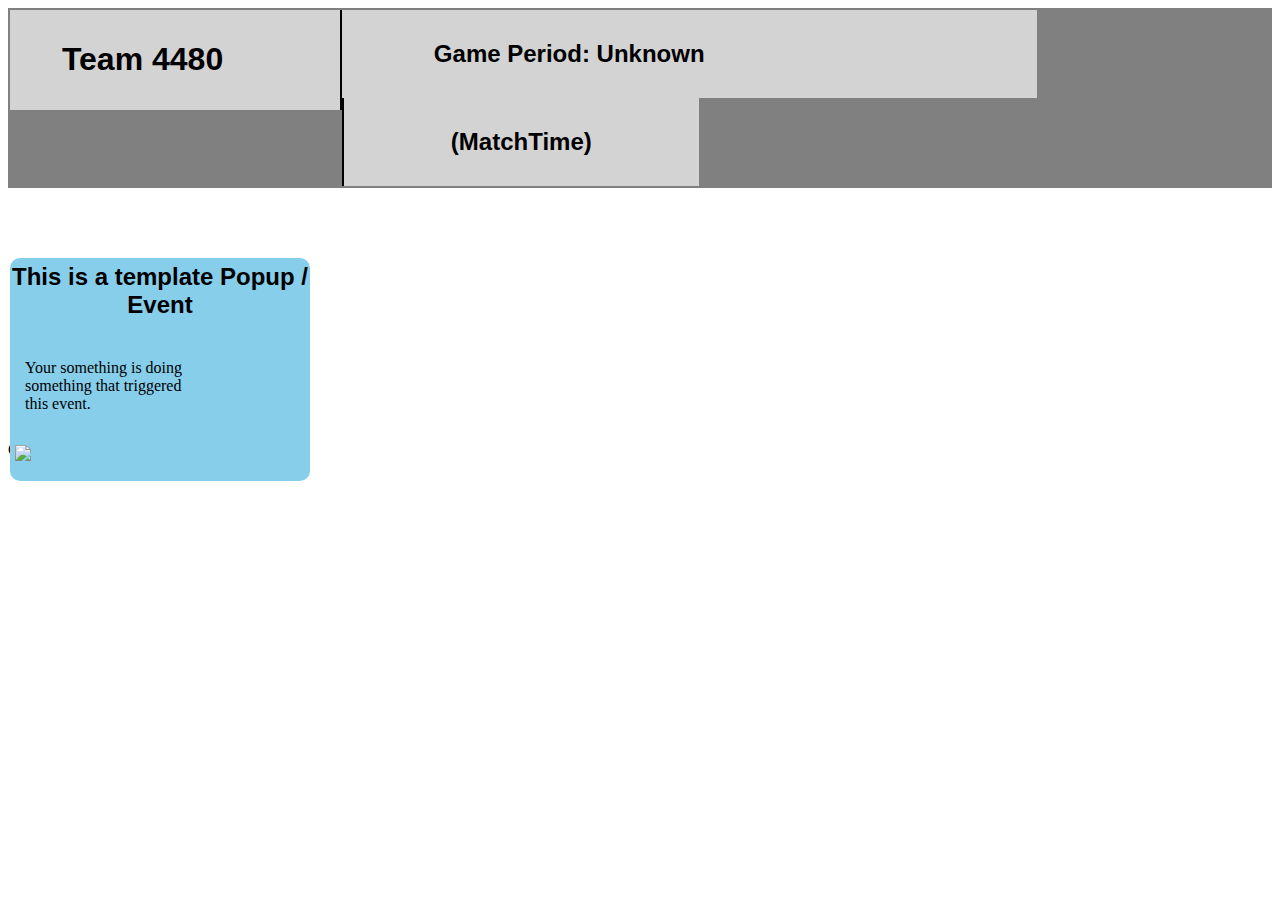
==== Calebs Tests/Web Server/index.html @ 9b9819b9 "Added in a implamentation of pynetworktables2js" ====
<!DOCTYPE html>
<html>

<head>
    <title>Team 4480 - HUD Test</title>
    <meta charset="utf-8" />

    <link href="static/reset.css" rel="stylesheet">
    <link href="static/Hud.css" rel="stylesheet">
    
    <script src="static/jquery-3.2.1.min.js" defer></script>
    <script src="/static/eventHandler.js" defer></script>
    <script src="static/Hud.js"></script>
    
    <!--Connect To Py Networktables-->
    <script src="/networktables/networktables.js"></script>

</head>

<body>
    <div id="header" class="clearfix">
        <section id="team">
            <h1>Team 4480</h1>
        </section>
        <section id="period">
            
            <h2>Game Period: Unknown</h2>
        </section>
        <section id="timer">
            <h2>(MatchTime)</h2>
        </section>
        
    </div>
    
    
    <div class="SOP clearfix" id="templatePopup">
        <h2>This is a template Popup / Event</h2>
        <p>
            Your something is doing something that triggered this  event.
        </p>
        
        <p>
            <img src="static/IMG/Battery%20Icon.jpg"/>
        </p>
    </div>
    
    
    
    Other stuff
</body>

</html>
---- Calebs Tests/Web Server/static/Hud.css ----
/*Globl Inherited Styles*/
h1, h2{
    font-family: arial;
}



/*Generic Slide Out Popout*/

.SOP{
    margin: 2px;
    margin-bottom: 10px;
    display: block;
    width: 30%;
    background-color: skyblue;
    min-width: 230px;
    max-width: 300px;
    
    border-radius: 10px;
    position: relative;
    
    /*Location*/
    top: 50px;
/*
    left: -300px;
*/
}

.SOP h2{
    padding-top: 5px;
    padding-bottom: 5px;
    text-align: center;
}

.SOP p:first-of-type{
    padding-left: 15px;
    float: left;
    width: 60%;
}

.SOP p:last-of-type{
    float: left;
    padding: 0px 5px;
    width: 40%;
}







/*General styles*/
img{
    width: 100%;
}

.clearfix::after { 
   content: " ";
   display: block; 
   height: 0; 
   clear: both;
}

/*Header*/
div#header{
    background-color: grey;
    padding: 2px;
}
div#header section{
    display: block;
    float: left;
    background-color: lightgray;
    padding: 10px 20px;
}
section#team{
    border-right: solid 2px black;
    width: 23%
}
section#period{
    width: 52%;
}
section#timer{
    border-left: solid 2px black;
    width: 25%;
    text-align: center;
}
section#team h1, section#period h2{
    padding-left: 11%;
}
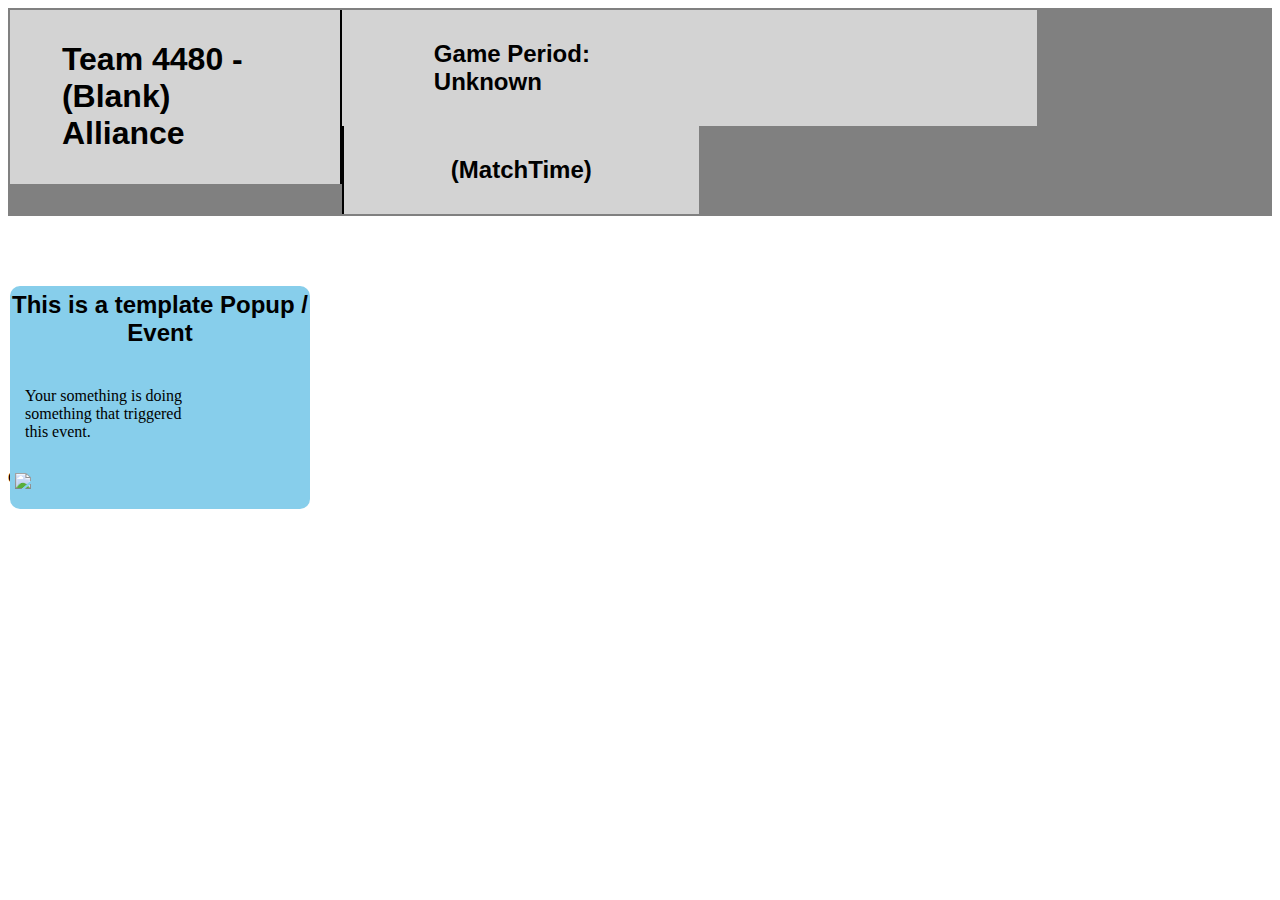
==== commit 65a2a7d5: "Its broken but its getting closer" ====
--- a/Calebs Tests/Web Server/index.html
+++ b/Calebs Tests/Web Server/index.html
@@ -7,27 +7,30 @@
 
     <link href="static/reset.css" rel="stylesheet">
     <link href="static/Hud.css" rel="stylesheet">
-    
-    <script src="static/jquery-3.2.1.min.js" defer></script>
-    <script src="/static/eventHandler.js" defer></script>
-    <script src="static/Hud.js"></script>
-    
+
     <!--Connect To Py Networktables-->
     <script src="/networktables/networktables.js"></script>
 
+    <!--Get JQuery-->
+    <script src="static/jquery-3.2.1.min.js"></script>
+    
+    <!--Get My Scripts-->
+    <script src="static/eventHandler.js" defer></script>
+    <script src="static/Hud.js" defer></script>
+    
 </head>
 
 <body>
     <div id="header" class="clearfix">
         <section id="team">
-            <h1>Team 4480</h1>
+            <h1>Team 4480 - <div id="allianceValue">(Blank)</div> Alliance</h1>
         </section>
         <section id="period">
             
-            <h2>Game Period: Unknown</h2>
+            <h2>Game Period: <div id="periodValue">Unknown</div></h2>
         </section>
         <section id="timer">
-            <h2>(MatchTime)</h2>
+            <h2 id="timerValue">(MatchTime)</h2>
         </section>
         
     </div>
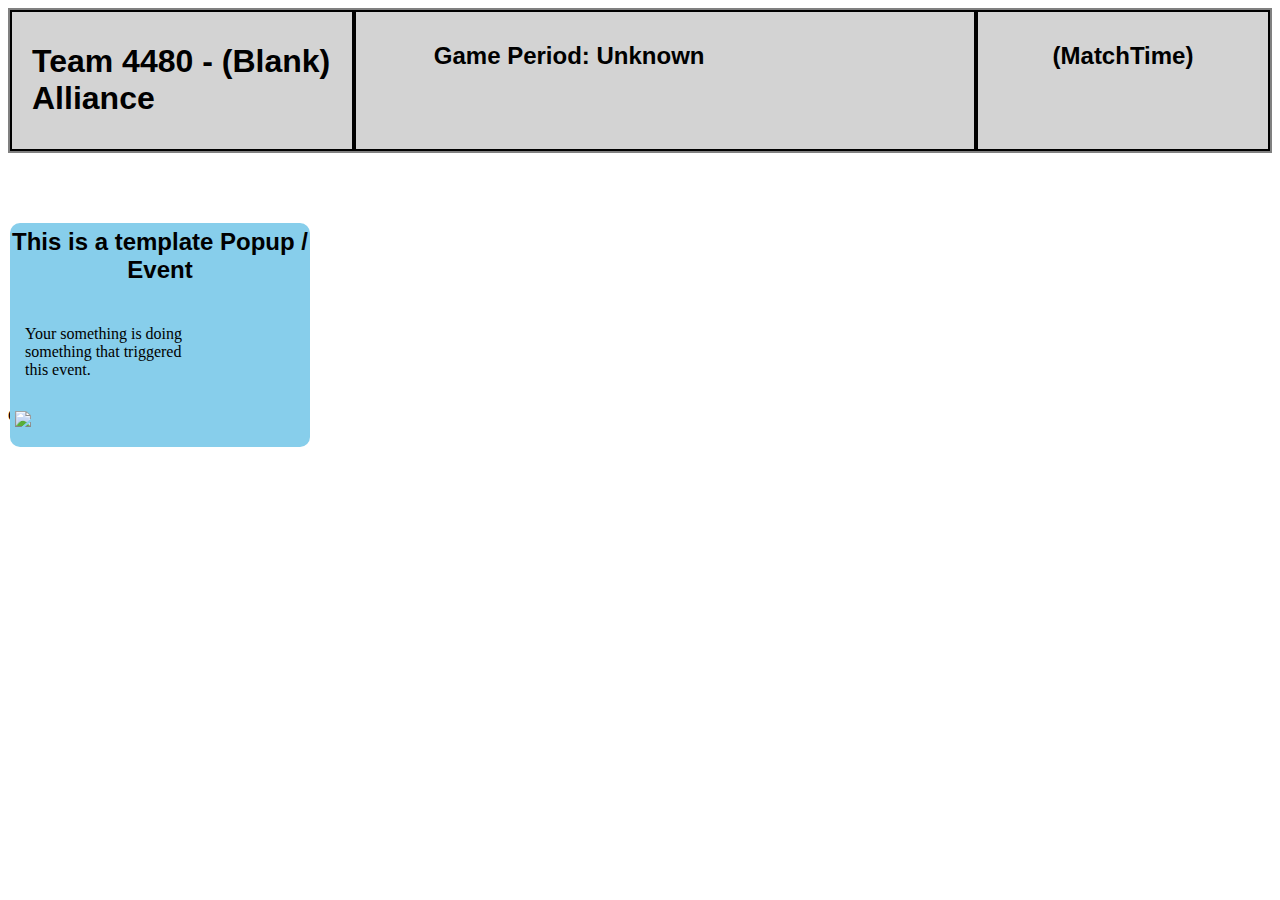
==== commit 9a6ce31d: "Got the basics of the header working." ====
--- a/Calebs Tests/Web Server/index.html
+++ b/Calebs Tests/Web Server/index.html
@@ -23,11 +23,11 @@
 <body>
     <div id="header" class="clearfix">
         <section id="team">
-            <h1>Team 4480 - <div id="allianceValue">(Blank)</div> Alliance</h1>
+            <h1>Team 4480 - <div class="inlineDiv" id="allianceValue">(Blank)</div> Alliance</h1>
         </section>
         <section id="period">
             
-            <h2>Game Period: <div id="periodValue">Unknown</div></h2>
+            <h2>Game Period: <div class="inlineDiv"  id="periodValue">Unknown</div></h2>
         </section>
         <section id="timer">
             <h2 id="timerValue">(MatchTime)</h2>
--- a/Calebs Tests/Web Server/static/Hud.css
+++ b/Calebs Tests/Web Server/static/Hud.css
@@ -3,7 +3,9 @@
     font-family: arial;
 }
 
-
+.inlineDiv{
+    display: inline;
+}
 
 /*Generic Slide Out Popout*/
 
@@ -66,25 +68,31 @@
 div#header{
     background-color: grey;
     padding: 2px;
+    display: flex;
+    flex-flow: row nowrap;
 }
+
+
 div#header section{
     display: block;
     float: left;
     background-color: lightgray;
     padding: 10px 20px;
+    border: 2px solid black;
+    
 }
 section#team{
-    border-right: solid 2px black;
-    width: 23%
+    flex: 0 0 300px;
+
 }
 section#period{
-    width: 52%;
+    flex: 1 1 400px;
+    
+}
+section#period h2{
+    padding-left: 10%;
 }
 section#timer{
-    border-left: solid 2px black;
-    width: 25%;
+    flex: 0 1 250px;
     text-align: center;
 }
-section#team h1, section#period h2{
-    padding-left: 11%;
-}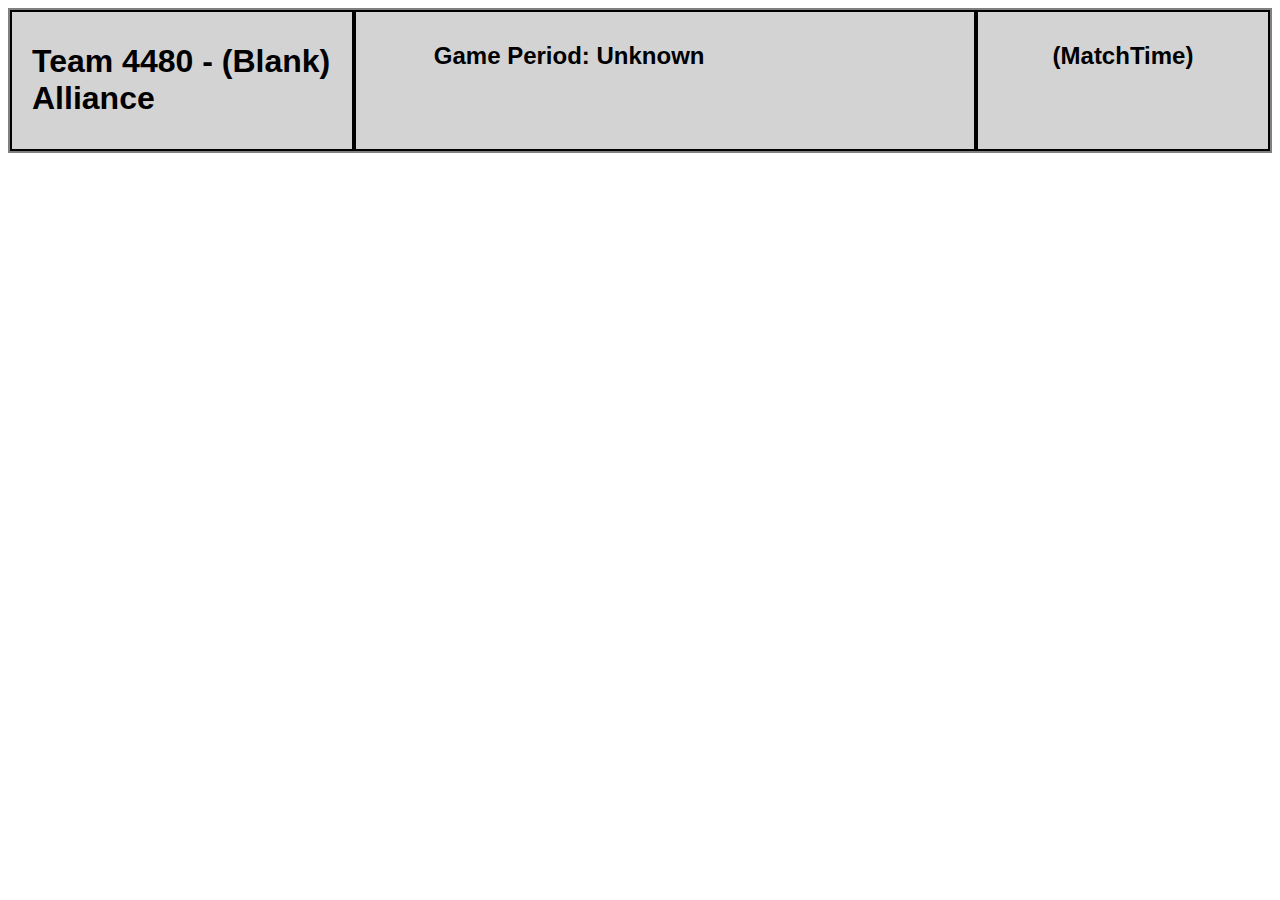
==== commit 64c36670: "Merge branch 'WebServerAndHud' into mergeBranch" ====
--- a/Calebs Tests/Web Server/index.html
+++ b/Calebs Tests/Web Server/index.html
@@ -18,6 +18,7 @@
     <script src="static/eventHandler.js" defer></script>
     <script src="static/Hud.js" defer></script>
     
+    
 </head>
 
 <body>
@@ -36,20 +37,31 @@
     </div>
     
     
-    <div class="SOP clearfix" id="templatePopup">
-        <h2>This is a template Popup / Event</h2>
+    <div class="SOP clearfix" id="autoPopup">
+        <h2>Autonomous Mode Activated!</h2>
         <p>
-            Your something is doing something that triggered this  event.
+            The robot is currently In Autonomous Mode. Please wait for the Mode to switch before opperating.
         </p>
         
         <p>
-            <img src="static/IMG/Battery%20Icon.jpg"/>
+            <img src="static/IMG/Alert.ico"/>
         </p>
     </div>
     
+
     
     
+<!--
     Other stuff
+    <button onclick="trigger(0,'True')">E1 True</button> <br>
+    <button onclick="trigger(0,'False')">E1 False</button><br>
+    
+    <button onclick="trigger(1,'True')">E2 True</button><br>
+    <button onclick="trigger(1,'False')">E2 False</button><br>
+    
+    <button onclick="trigger(2,'True')">E3 True</button><br>
+    <button onclick="trigger(2,'False')">E3 False</button><br>
+-->
 </body>
 
 </html>
--- a/Calebs Tests/Web Server/static/Hud.css
+++ b/Calebs Tests/Web Server/static/Hud.css
@@ -19,13 +19,13 @@
     max-width: 300px;
     
     border-radius: 10px;
-    position: relative;
+    position: fixed;
+    
     
     /*Location*/
-    top: 50px;
-/*
-    left: -300px;
-*/
+    right: -350px;
+/*    right: 0px;*/
+    
 }
 
 .SOP h2{
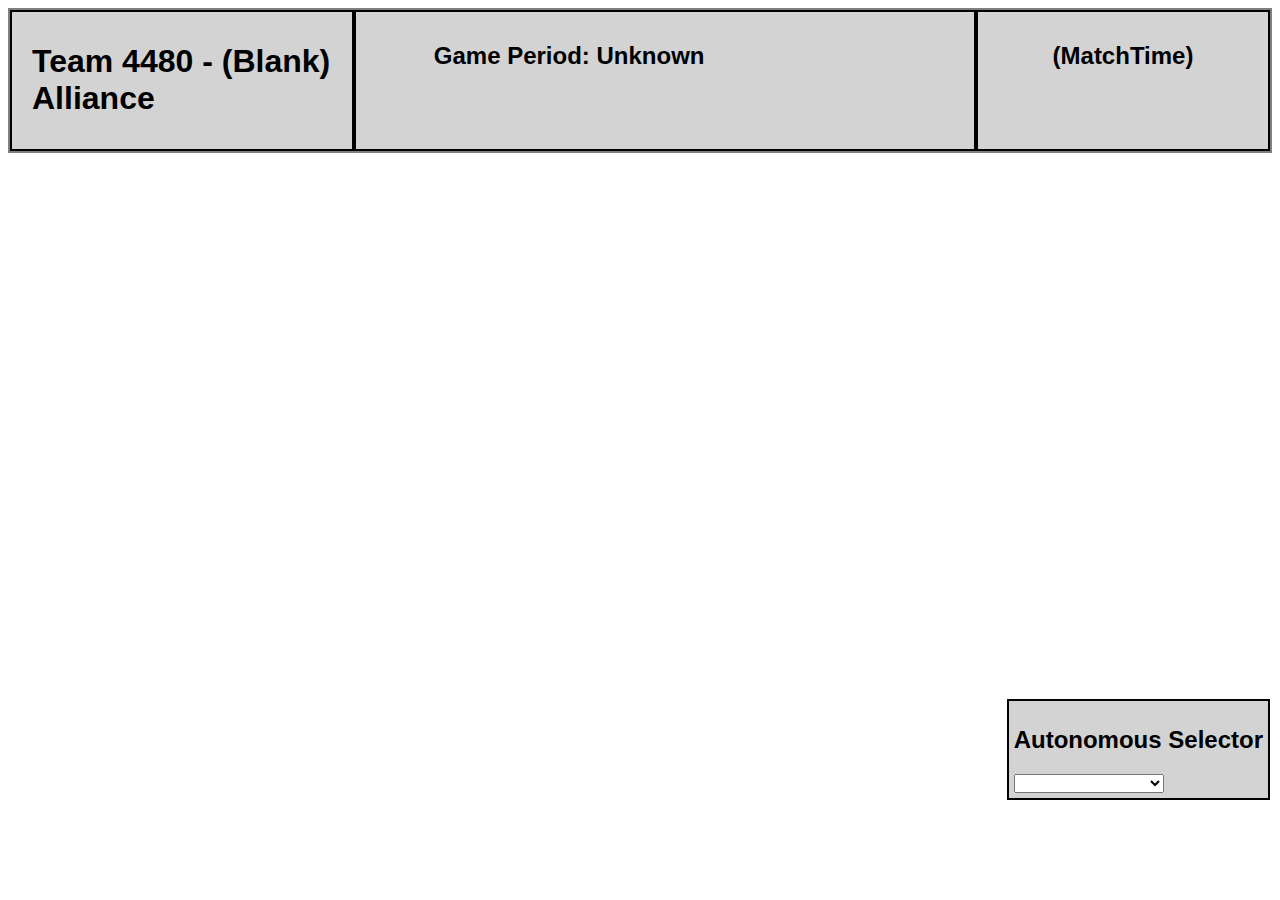
==== commit bda2055b: "Merge pull request #30 from cboy116/HUD-1.1" ====
--- a/Calebs Tests/Web Server/index.html
+++ b/Calebs Tests/Web Server/index.html
@@ -8,11 +8,15 @@
     <link href="static/reset.css" rel="stylesheet">
     <link href="static/Hud.css" rel="stylesheet">
 
-    <!--Connect To Py Networktables-->
-    <script src="/networktables/networktables.js"></script>
-
     <!--Get JQuery-->
     <script src="static/jquery-3.2.1.min.js"></script>
+    
+    <!--Connect To Py Networktables-->
+    <script src="https://d3js.org/d3.v4.min.js"></script>
+    <script src="/networktables/networktables.js"></script>
+    <script src="/networktables/utils.js"></script>
+    
+
     
     <!--Get My Scripts-->
     <script src="static/eventHandler.js" defer></script>
@@ -34,6 +38,11 @@
             <h2 id="timerValue">(MatchTime)</h2>
         </section>
         
+    </div>
+    
+    <div id="Selector">
+        <h2>Autonomous Selector</h2>
+        <select id="AutonomousSelector"></select>
     </div>
     
     
--- a/Calebs Tests/Web Server/static/Hud.css
+++ b/Calebs Tests/Web Server/static/Hud.css
@@ -96,3 +96,19 @@
     flex: 0 1 250px;
     text-align: center;
 }
+
+#AutonomousSelector{
+    padding:  px;
+    width: 150px;
+}
+
+#Selector{
+    padding: 5px;
+    display: inline-block;
+    position: fixed;
+    bottom: 100px;
+    right: 10px;
+    background-color: lightgray;
+    border: 2px solid black;
+
+}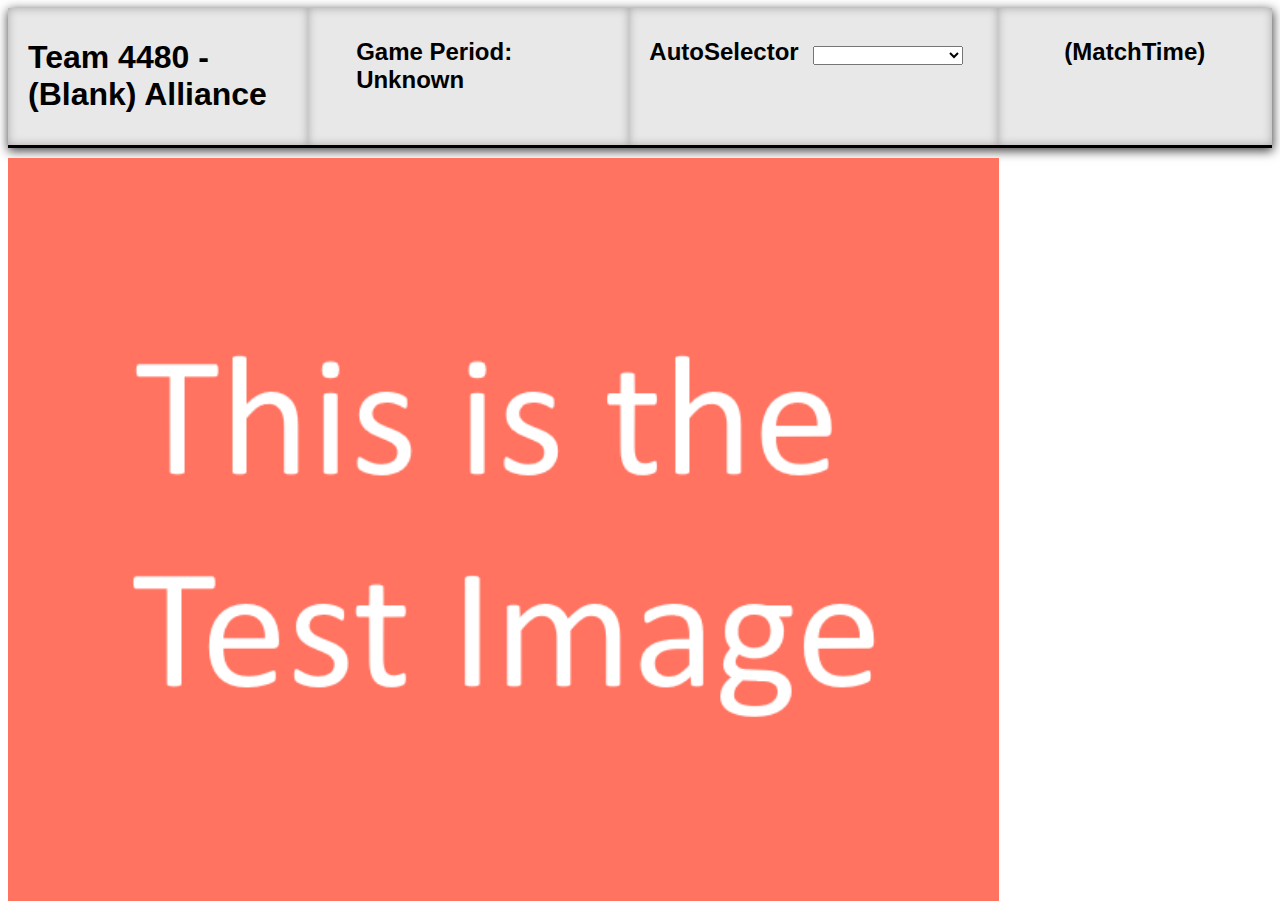
==== commit 779510b0: "Merge pull request #31 from cboy116/HUD-1.1" ====
--- a/Calebs Tests/Web Server/index.html
+++ b/Calebs Tests/Web Server/index.html
@@ -16,8 +16,6 @@
     <script src="/networktables/networktables.js"></script>
     <script src="/networktables/utils.js"></script>
     
-
-    
     <!--Get My Scripts-->
     <script src="static/eventHandler.js" defer></script>
     <script src="static/Hud.js" defer></script>
@@ -30,19 +28,28 @@
         <section id="team">
             <h1>Team 4480 - <div class="inlineDiv" id="allianceValue">(Blank)</div> Alliance</h1>
         </section>
+        
         <section id="period">
             
             <h2>Game Period: <div class="inlineDiv"  id="periodValue">Unknown</div></h2>
         </section>
+                   
+        <section id="Selector">
+            <h2>AutoSelector</h2>
+            <select id="AutonomousSelector"></select>
+        </section>
+        
+        
         <section id="timer">
             <h2 id="timerValue">(MatchTime)</h2>
         </section>
-        
+
     </div>
     
-    <div id="Selector">
-        <h2>Autonomous Selector</h2>
-        <select id="AutonomousSelector"></select>
+    <!--The MJPEG stream goes in here-->
+    <div id="Stream">
+        <!--Change the src-->
+        <img id="streamImg" src="static/IMG/TestImage.png"/>
     </div>
     
     
--- a/Calebs Tests/Web Server/static/Hud.css
+++ b/Calebs Tests/Web Server/static/Hud.css
@@ -46,12 +46,6 @@
     width: 40%;
 }
 
-
-
-
-
-
-
 /*General styles*/
 img{
     width: 100%;
@@ -66,27 +60,29 @@
 
 /*Header*/
 div#header{
-    background-color: grey;
-    padding: 2px;
+    background-color: lightgray;
     display: flex;
     flex-flow: row nowrap;
+
+    border-bottom: 3px solid black;
+    box-shadow: 0px 2px 10px 0.5px rgba(0,0,0,0.75);
 }
 
 
 div#header section{
     display: block;
     float: left;
-    background-color: lightgray;
+    background-color: #e8e8e8;
+    box-shadow: inset 0px 0px 10px 0px darkgray;
     padding: 10px 20px;
-    border: 2px solid black;
     
 }
 section#team{
-    flex: 0 0 300px;
+    flex: 0 0 260px;
+}
 
-}
 section#period{
-    flex: 1 1 400px;
+    flex: 1 1 300px;
     
 }
 section#period h2{
@@ -102,13 +98,78 @@
     width: 150px;
 }
 
-#Selector{
-    padding: 5px;
+section#Selector{
+    flex: 0 1 350px;
+    
+}
+section#Selector h2{
     display: inline-block;
-    position: fixed;
-    bottom: 100px;
-    right: 10px;
-    background-color: lightgray;
-    border: 2px solid black;
+    
+}
 
+section#Selector select{
+    margin-left: 10px;
+    display: inline-block;
+}
+
+#streamImg{
+    padding-top: 10px;    
+}
+
+
+@media only all and (max-width: 770px) {
+    
+    div#header{
+        display: block;
+    }
+    
+    div#header section{
+        width: 50%;
+        padding: 5px;
+        text-align: left;
+        margin-left: 0px;
+        padding-left: 2%;
+    }
+    
+    section#period h2{
+        padding-left: 0px;
+    }
+}
+
+@media only all and (max-width: 568px) {
+    .SOP{
+        display: none;
+    }
+    
+    div#header section{
+        padding: 5px 0px;;
+        width: 100%;
+        text-align: center;
+    }
+    div#header section#team{
+        font-size: 0.9em;
+        width: 50%;
+    }
+    div#header section#period{
+        font-size: 0.9em;
+        width: 50%;
+    }
+    
+}
+
+@media only all and (max-width: 408px) {
+    div#header section{
+        padding: 5px 0px;;
+        width: 100;
+        text-align: center;
+    }
+    
+    div#header section#team{
+        font-size: 0.9em;
+        width: 100%;
+    }
+    div#header section#period{
+        font-size: 0.9em;
+        width: 100%;
+    }
 }